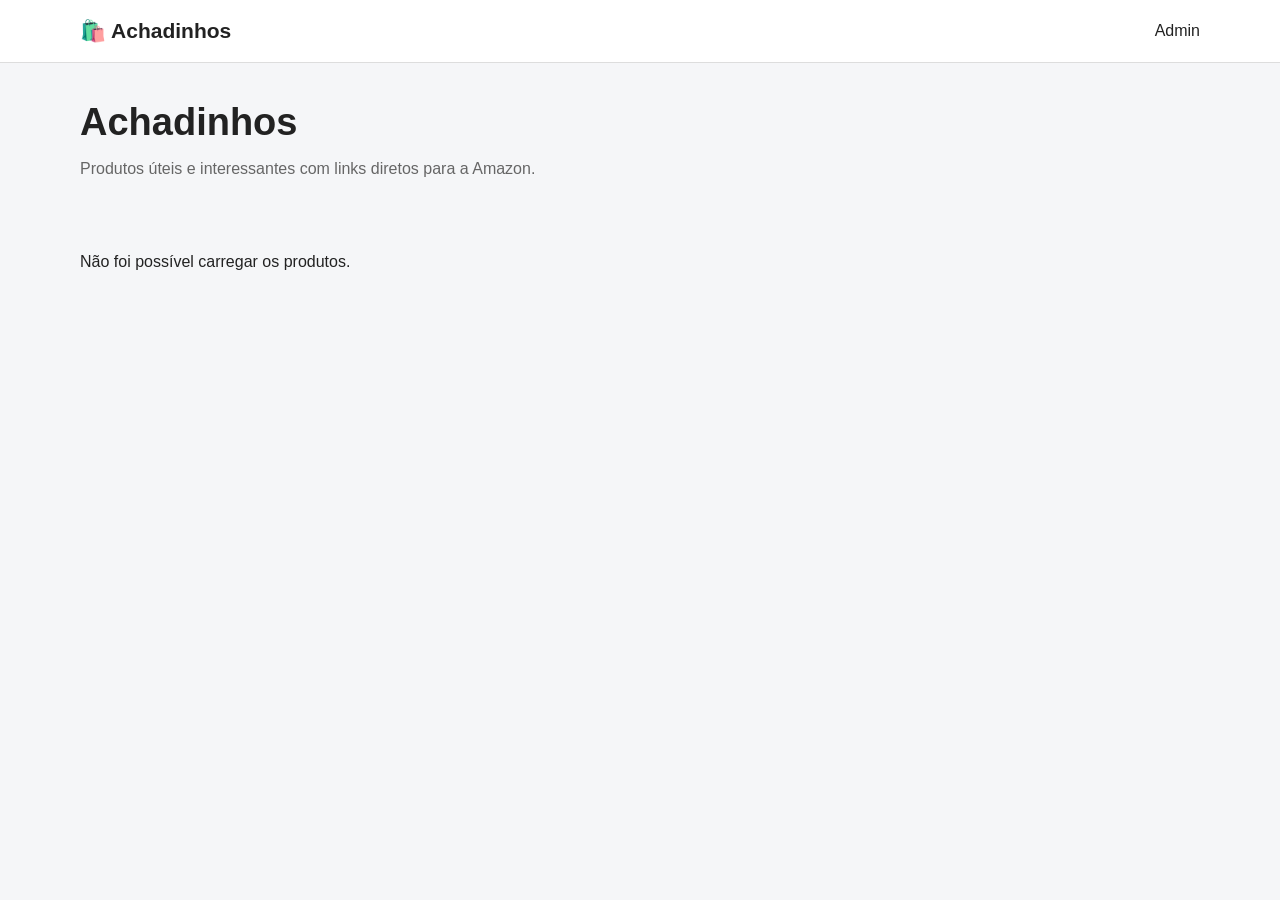
==== index.html @ 7fedc81d "Add files via upload" ====
<!DOCTYPE html><html lang="pt-BR"><head><meta charset="UTF-8"><meta name="viewport" content="width=device-width,initial-scale=1"><title>Achadinhos</title><link rel="stylesheet" href="style.css"></head><body><header><div class="wrap nav"><a class="logo" href="index.html">🛍️ Achadinhos</a><a href="admin.html">Admin</a></div></header><main class="wrap"><section class="hero"><h1>Achadinhos</h1><p>Produtos úteis e interessantes com links diretos para a Amazon.</p></section><div id="categorias" class="categories"></div><p id="status">Carregando...</p><section id="produtos" class="grid"></section></main><script src="script.js"></script></body></html>
---- style.css ----
*{box-sizing:border-box}body{margin:0;font-family:Arial,sans-serif;background:#f5f6f8;color:#222}a{text-decoration:none;color:inherit}.wrap{width:min(1120px,92%);margin:auto}header{background:#fff;border-bottom:1px solid #ddd;position:sticky;top:0;z-index:5}.nav{min-height:62px;display:flex;align-items:center;justify-content:space-between}.logo{font-size:21px;font-weight:800}.hero{padding:38px 0 20px}.hero h1{font-size:38px;margin:0 0 8px}.hero p{color:#666}.categories{display:flex;gap:8px;flex-wrap:wrap;margin:15px 0 24px}.cat{border:0;border-radius:22px;padding:10px 16px;background:#fff;box-shadow:0 1px 5px #ddd;cursor:pointer}.cat.active{background:#111;color:#fff}.grid{display:grid;grid-template-columns:repeat(auto-fill,minmax(210px,1fr));gap:18px;padding-bottom:40px}.card{background:#fff;border-radius:14px;overflow:hidden;box-shadow:0 2px 10px #ddd}.card img{width:100%;height:210px;object-fit:contain}.card-body{padding:14px}.card h3{margin:8px 0;font-size:16px}.price{font-size:20px;font-weight:800;margin:8px 0}.tag{display:inline-block;background:#eee;border-radius:8px;padding:4px 7px;font-size:12px}.product-page{padding:35px 0}.product-box{display:grid;grid-template-columns:1fr 1fr;gap:28px;background:#fff;padding:25px;border-radius:16px;box-shadow:0 2px 10px #ddd}.main-img{width:100%;height:430px;object-fit:contain}.thumbs{display:flex;gap:8px;overflow:auto;margin-top:10px}.thumbs img{width:70px;height:70px;object-fit:contain;border:1px solid #ddd;border-radius:8px}.buy{display:block;text-align:center;background:#ff9900;color:#111;padding:14px;border-radius:10px;font-weight:800;margin-top:20px}.admin{padding:30px 0 60px}.panel{background:#fff;border-radius:15px;padding:20px;margin:20px 0;box-shadow:0 2px 10px #ddd}form{display:grid;gap:10px}input,select,textarea{width:100%;padding:12px;border:1px solid #ccc;border-radius:9px;font:inherit}textarea{min-height:100px;resize:vertical}button{border:0;border-radius:9px;padding:12px 16px;background:#111;color:#fff;font-weight:700;cursor:pointer}.warning{background:#fff3cd;padding:12px;border-radius:9px}.admin-item{display:flex;align-items:center;justify-content:space-between;gap:10px;border-top:1px solid #eee;padding:12px 0}.danger{background:#d93025}@media(max-width:700px){.product-box{grid-template-columns:1fr}.main-img{height:300px}.hero h1{font-size:30px}}
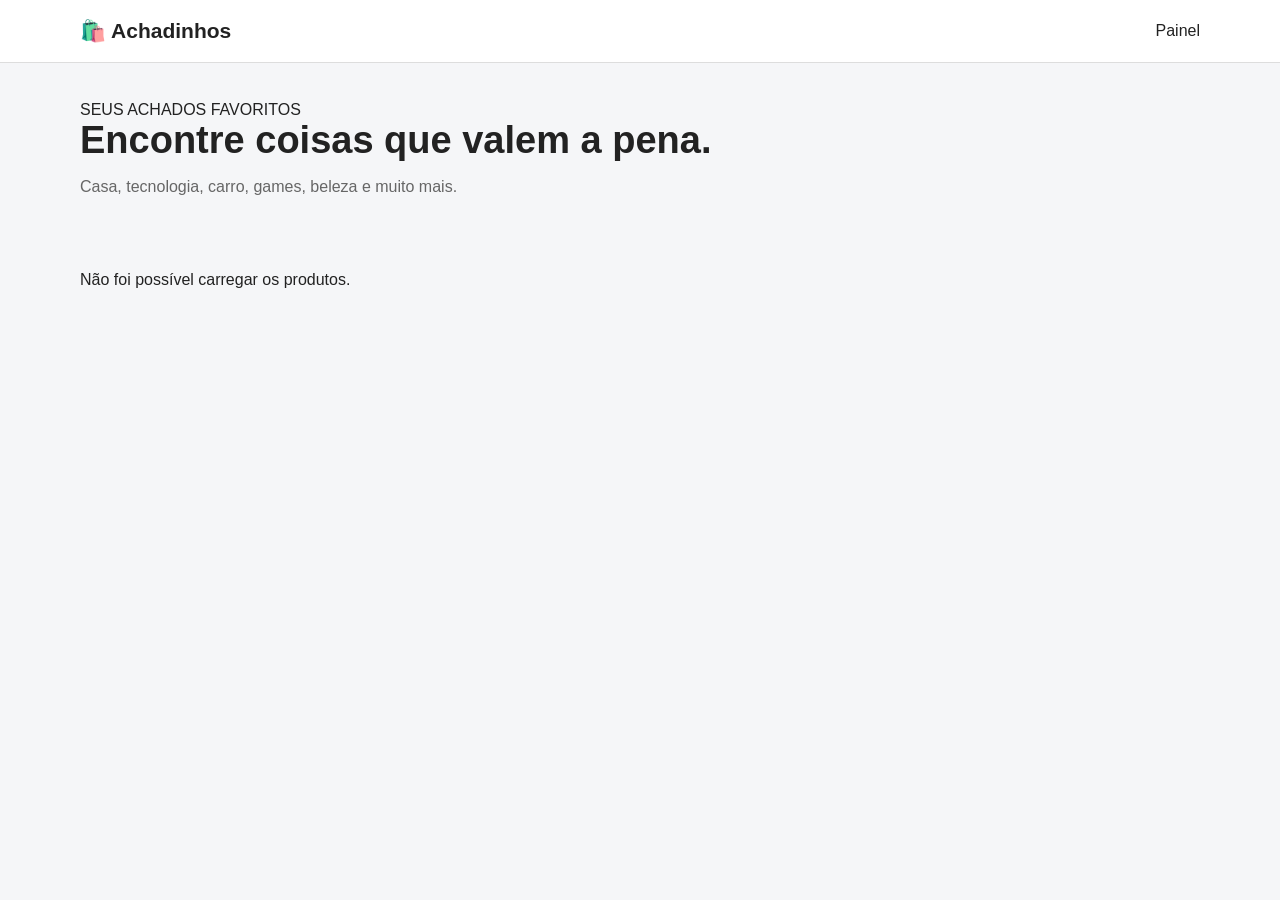
==== commit 8ab1679b: "Add files via upload" ====
--- a/index.html
+++ b/index.html
@@ -1 +1 @@
-<!DOCTYPE html><html lang="pt-BR"><head><meta charset="UTF-8"><meta name="viewport" content="width=device-width,initial-scale=1"><title>Achadinhos</title><link rel="stylesheet" href="style.css"></head><body><header><div class="wrap nav"><a class="logo" href="index.html">🛍️ Achadinhos</a><a href="admin.html">Admin</a></div></header><main class="wrap"><section class="hero"><h1>Achadinhos</h1><p>Produtos úteis e interessantes com links diretos para a Amazon.</p></section><div id="categorias" class="categories"></div><p id="status">Carregando...</p><section id="produtos" class="grid"></section></main><script src="script.js"></script></body></html>+<!doctype html><html lang="pt-BR"><head><meta charset="utf-8"><meta name="viewport" content="width=device-width,initial-scale=1"><title>Achadinhos</title><link rel="stylesheet" href="style.css"></head><body><header><div class="wrap nav"><a class="logo" href="index.html">🛍️ Achadinhos</a><a class="navlink" href="admin.html">Painel</a></div></header><main class="wrap"><section class="hero"><div><span class="eyebrow">SEUS ACHADOS FAVORITOS</span><h1>Encontre coisas que valem a pena.</h1><p>Casa, tecnologia, carro, games, beleza e muito mais.</p></div></section><div id="categorias" class="categories"></div><div id="status" class="status">Carregando...</div><section id="produtos" class="grid"></section></main><script src="script.js"></script></body></html>
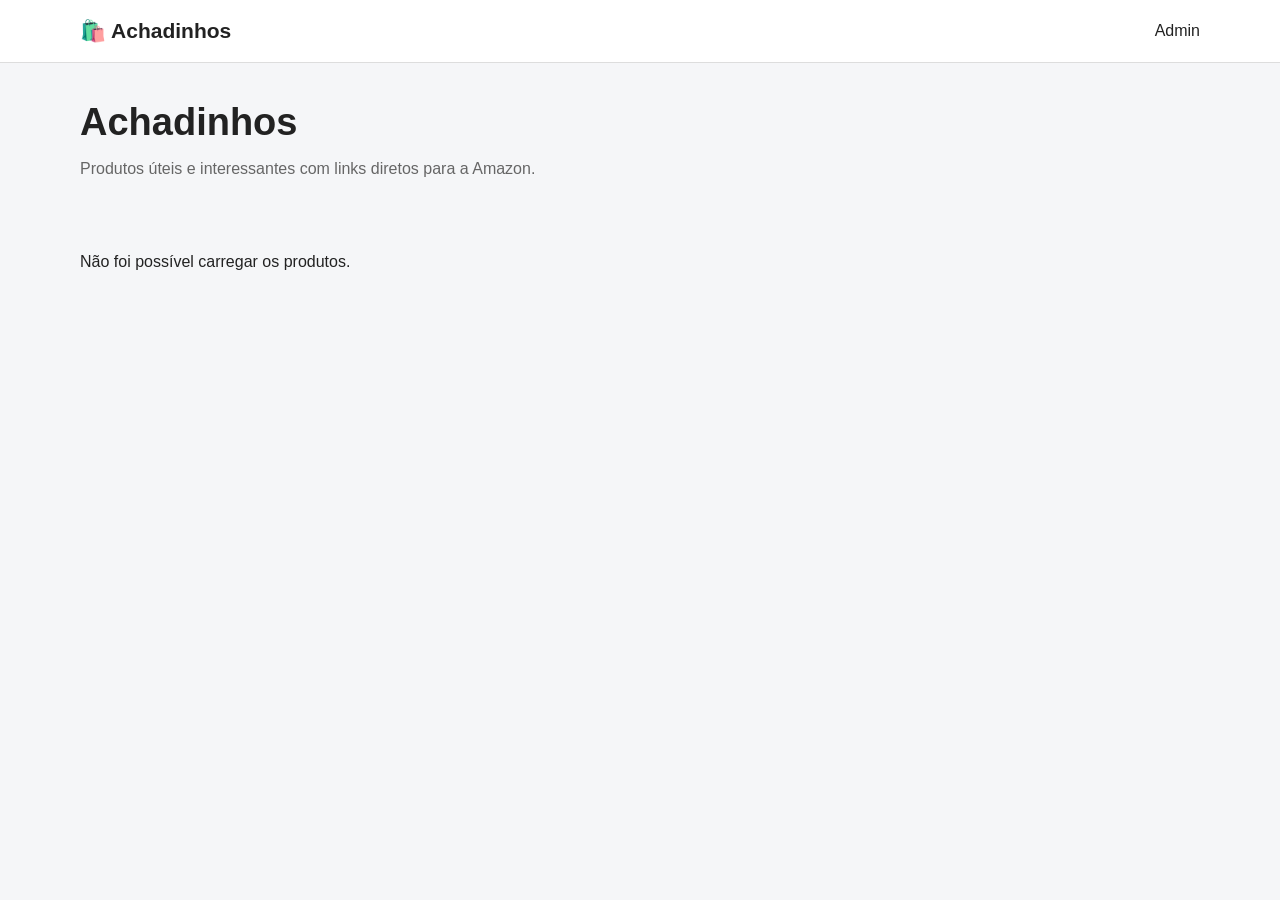
==== commit 5a764e50: "Add files via upload" ====
--- a/index.html
+++ b/index.html
@@ -1 +1 @@
-<!doctype html><html lang="pt-BR"><head><meta charset="utf-8"><meta name="viewport" content="width=device-width,initial-scale=1"><title>Achadinhos</title><link rel="stylesheet" href="style.css"></head><body><header><div class="wrap nav"><a class="logo" href="index.html">🛍️ Achadinhos</a><a class="navlink" href="admin.html">Painel</a></div></header><main class="wrap"><section class="hero"><div><span class="eyebrow">SEUS ACHADOS FAVORITOS</span><h1>Encontre coisas que valem a pena.</h1><p>Casa, tecnologia, carro, games, beleza e muito mais.</p></div></section><div id="categorias" class="categories"></div><div id="status" class="status">Carregando...</div><section id="produtos" class="grid"></section></main><script src="script.js"></script></body></html>+<!DOCTYPE html><html lang="pt-BR"><head><meta charset="UTF-8"><meta name="viewport" content="width=device-width,initial-scale=1"><title>Achadinhos</title><link rel="stylesheet" href="style.css"></head><body><header><div class="wrap nav"><a class="logo" href="index.html">🛍️ Achadinhos</a><a href="admin.html">Admin</a></div></header><main class="wrap"><section class="hero"><h1>Achadinhos</h1><p>Produtos úteis e interessantes com links diretos para a Amazon.</p></section><div id="categorias" class="categories"></div><p id="status">Carregando...</p><section id="produtos" class="grid"></section></main><script src="script.js"></script></body></html>
--- a/style.css
+++ b/style.css
@@ -1 +1 @@
-*{box-sizing:border-box}body{margin:0;font-family:Arial,sans-serif;background:#f5f6f8;color:#222}a{text-decoration:none;color:inherit}.wrap{width:min(1120px,92%);margin:auto}header{background:#fff;border-bottom:1px solid #ddd;position:sticky;top:0;z-index:5}.nav{min-height:62px;display:flex;align-items:center;justify-content:space-between}.logo{font-size:21px;font-weight:800}.hero{padding:38px 0 20px}.hero h1{font-size:38px;margin:0 0 8px}.hero p{color:#666}.categories{display:flex;gap:8px;flex-wrap:wrap;margin:15px 0 24px}.cat{border:0;border-radius:22px;padding:10px 16px;background:#fff;box-shadow:0 1px 5px #ddd;cursor:pointer}.cat.active{background:#111;color:#fff}.grid{display:grid;grid-template-columns:repeat(auto-fill,minmax(210px,1fr));gap:18px;padding-bottom:40px}.card{background:#fff;border-radius:14px;overflow:hidden;box-shadow:0 2px 10px #ddd}.card img{width:100%;height:210px;object-fit:contain}.card-body{padding:14px}.card h3{margin:8px 0;font-size:16px}.price{font-size:20px;font-weight:800;margin:8px 0}.tag{display:inline-block;background:#eee;border-radius:8px;padding:4px 7px;font-size:12px}.product-page{padding:35px 0}.product-box{display:grid;grid-template-columns:1fr 1fr;gap:28px;background:#fff;padding:25px;border-radius:16px;box-shadow:0 2px 10px #ddd}.main-img{width:100%;height:430px;object-fit:contain}.thumbs{display:flex;gap:8px;overflow:auto;margin-top:10px}.thumbs img{width:70px;height:70px;object-fit:contain;border:1px solid #ddd;border-radius:8px}.buy{display:block;text-align:center;background:#ff9900;color:#111;padding:14px;border-radius:10px;font-weight:800;margin-top:20px}.admin{padding:30px 0 60px}.panel{background:#fff;border-radius:15px;padding:20px;margin:20px 0;box-shadow:0 2px 10px #ddd}form{display:grid;gap:10px}input,select,textarea{width:100%;padding:12px;border:1px solid #ccc;border-radius:9px;font:inherit}textarea{min-height:100px;resize:vertical}button{border:0;border-radius:9px;padding:12px 16px;background:#111;color:#fff;font-weight:700;cursor:pointer}.warning{background:#fff3cd;padding:12px;border-radius:9px}.admin-item{display:flex;align-items:center;justify-content:space-between;gap:10px;border-top:1px solid #eee;padding:12px 0}.danger{background:#d93025}@media(max-width:700px){.product-box{grid-template-columns:1fr}.main-img{height:300px}.hero h1{font-size:30px}}+*{box-sizing:border-box}body{margin:0;font-family:Arial,sans-serif;background:#f5f6f8;color:#222}a{text-decoration:none;color:inherit}.wrap{width:min(1120px,92%);margin:auto}header{background:#fff;border-bottom:1px solid #ddd;position:sticky;top:0;z-index:5}.nav{min-height:62px;display:flex;align-items:center;justify-content:space-between}.logo{font-size:21px;font-weight:800}.hero{padding:38px 0 20px}.hero h1{font-size:38px;margin:0 0 8px}.hero p{color:#666}.categories{display:flex;gap:8px;flex-wrap:wrap;margin:15px 0 24px}.cat{border:0;border-radius:22px;padding:10px 16px;background:#fff;box-shadow:0 1px 5px #ddd;cursor:pointer}.cat.active{background:#111;color:#fff}.grid{display:grid;grid-template-columns:repeat(auto-fill,minmax(210px,1fr));gap:18px;padding-bottom:40px}.card{background:#fff;border-radius:14px;overflow:hidden;box-shadow:0 2px 10px #ddd}.card img{width:100%;height:210px;object-fit:contain}.card-body{padding:14px}.card h3{margin:8px 0;font-size:16px}.price{font-size:20px;font-weight:800;margin:8px 0}.tag{display:inline-block;background:#eee;border-radius:8px;padding:4px 7px;font-size:12px}.product-page{padding:35px 0}.product-box{display:grid;grid-template-columns:1fr 1fr;gap:28px;background:#fff;padding:25px;border-radius:16px;box-shadow:0 2px 10px #ddd}.main-img{width:100%;height:430px;object-fit:contain}.thumbs{display:flex;gap:8px;overflow:auto;margin-top:10px}.thumbs img{width:70px;height:70px;object-fit:contain;border:1px solid #ddd;border-radius:8px}.buy{display:block;text-align:center;background:#ff9900;color:#111;padding:14px;border-radius:10px;font-weight:800;margin-top:20px}.admin{padding:30px 0 60px}.panel{background:#fff;border-radius:15px;padding:20px;margin:20px 0;box-shadow:0 2px 10px #ddd}form{display:grid;gap:10px}input,select,textarea{width:100%;padding:12px;border:1px solid #ccc;border-radius:9px;font:inherit}textarea{min-height:100px;resize:vertical}button{border:0;border-radius:9px;padding:12px 16px;background:#111;color:#fff;font-weight:700;cursor:pointer}.warning{background:#fff3cd;padding:12px;border-radius:9px}.admin-item{display:flex;align-items:center;justify-content:space-between;gap:10px;border-top:1px solid #eee;padding:12px 0}.danger{background:#d93025}@media(max-width:700px){.product-box{grid-template-columns:1fr}.main-img{height:300px}.hero h1{font-size:30px}}.thumbs img{cursor:pointer;transition:.15s}.thumbs img:hover{transform:translateY(-2px)}.thumbs img.selected-thumb{border:2px solid #111}.main-img{background:#fff;border-radius:12px}
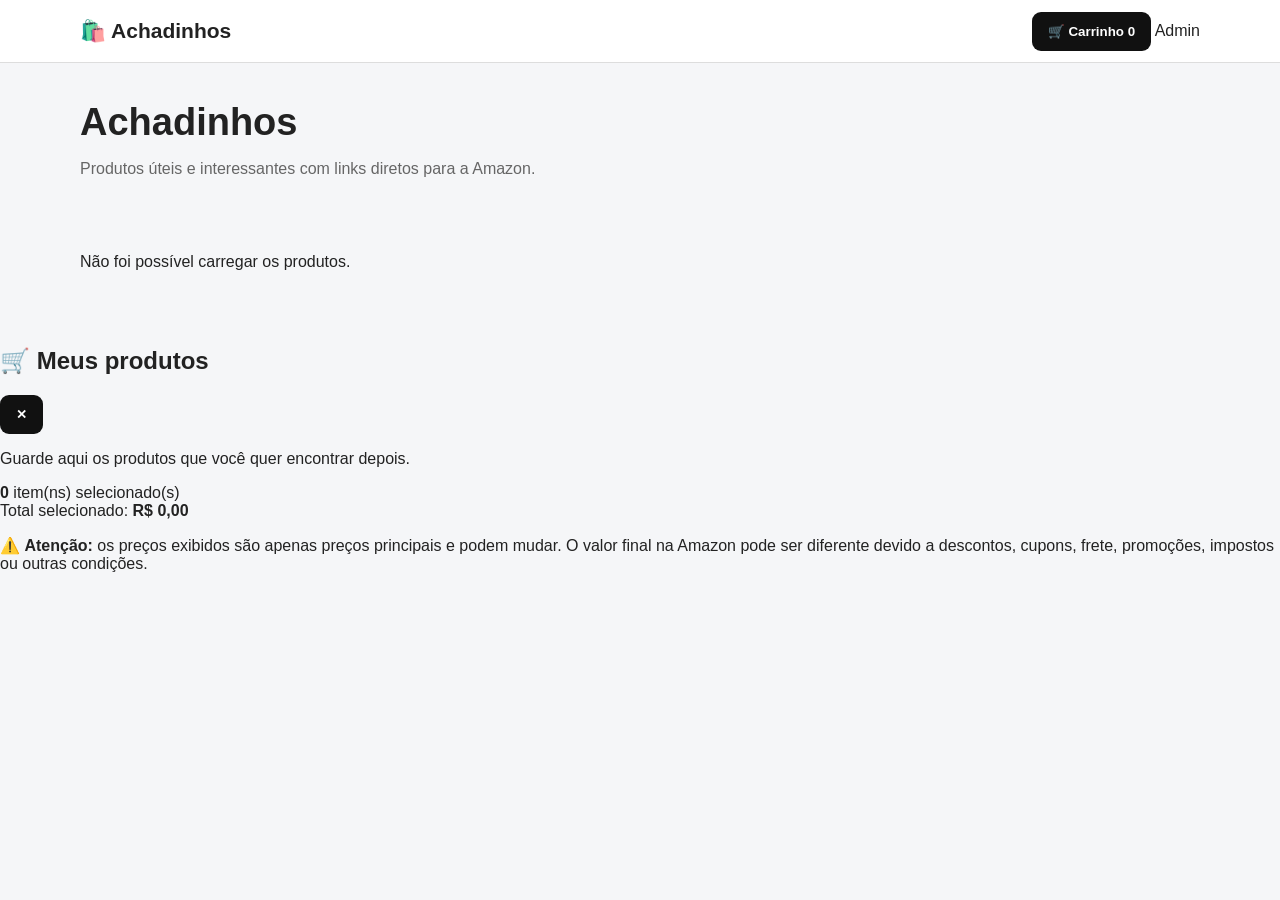
==== commit 1fb3f35e: "Enhance index.html with cart features Added cart functionality with overlay and actions." ====
--- a/index.html
+++ b/index.html
@@ -1 +1,91 @@
-<!DOCTYPE html><html lang="pt-BR"><head><meta charset="UTF-8"><meta name="viewport" content="width=device-width,initial-scale=1"><title>Achadinhos</title><link rel="stylesheet" href="style.css"></head><body><header><div class="wrap nav"><a class="logo" href="index.html">🛍️ Achadinhos</a><a href="admin.html">Admin</a></div></header><main class="wrap"><section class="hero"><h1>Achadinhos</h1><p>Produtos úteis e interessantes com links diretos para a Amazon.</p></section><div id="categorias" class="categories"></div><p id="status">Carregando...</p><section id="produtos" class="grid"></section></main><script src="script.js"></script></body></html>+<!DOCTYPE html>
+<html lang="pt-BR">
+<head>
+  <meta charset="UTF-8">
+  <meta name="viewport" content="width=device-width,initial-scale=1">
+  <title>Achadinhos</title>
+  <link rel="stylesheet" href="style.css">
+  <link rel="stylesheet" href="carrinho.css">
+</head>
+
+<body>
+
+<header>
+  <div class="wrap nav">
+    <a class="logo" href="index.html">🛍️ Achadinhos</a>
+
+    <div class="nav-actions">
+      <button id="abrirCarrinho" class="cart-button">
+        🛒 Carrinho
+        <span id="contadorCarrinho">0</span>
+      </button>
+
+      <a href="admin.html">Admin</a>
+    </div>
+  </div>
+</header>
+
+<main class="wrap">
+
+  <section class="hero">
+    <h1>Achadinhos</h1>
+    <p>
+      Produtos úteis e interessantes com links diretos para a Amazon.
+    </p>
+  </section>
+
+  <div id="categorias" class="categories"></div>
+
+  <p id="status">Carregando...</p>
+
+  <section id="produtos" class="grid"></section>
+
+</main>
+
+<!-- CARRINHO -->
+
+<div id="carrinhoOverlay" class="cart-overlay"></div>
+
+<aside id="carrinho" class="cart-panel">
+
+  <div class="cart-header">
+
+    <h2>🛒 Meus produtos</h2>
+
+    <button id="fecharCarrinho" class="cart-close">
+      ✕
+    </button>
+
+  </div>
+
+  <p class="cart-info">
+    Guarde aqui os produtos que você quer encontrar depois.
+  </p>
+
+  <div id="listaCarrinho"></div>
+
+  <div class="cart-footer">
+
+    <div class="selected-count">
+      <strong id="quantidadeSelecionada">0</strong>
+      item(ns) selecionado(s)
+    </div>
+
+    <div class="cart-total">
+      Total selecionado:
+      <strong id="totalCarrinho">R$ 0,00</strong>
+    </div>
+
+    <p class="cart-warning">
+      ⚠️ <strong>Atenção:</strong> os preços exibidos são apenas preços principais e podem mudar. O valor final na Amazon pode ser diferente devido a descontos, cupons, frete, promoções, impostos ou outras condições.
+    </p>
+
+  </div>
+
+</aside>
+
+<script src="script.js"></script>
+<script src="carrinho.js"></script>
+
+</body>
+</html>
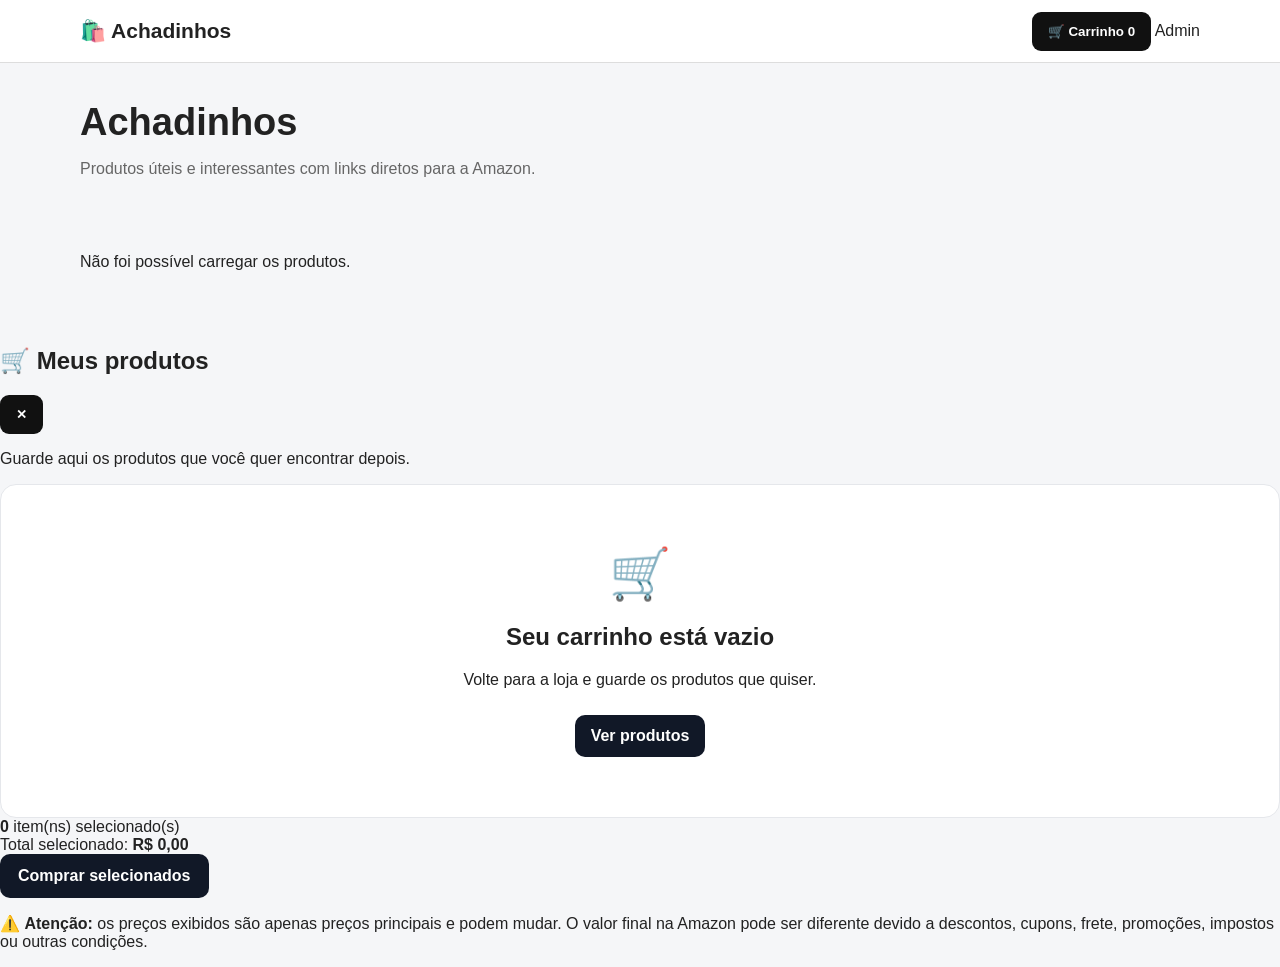
==== commit 4ee672ab: "Refactor cart footer layout and add buy button" ====
--- a/index.html
+++ b/index.html
@@ -64,23 +64,27 @@
 
   <div id="listaCarrinho"></div>
 
-  <div class="cart-footer">
+<div class="cart-footer">
 
-    <div class="selected-count">
-      <strong id="quantidadeSelecionada">0</strong>
-      item(ns) selecionado(s)
-    </div>
+  <div class="selected-count">
+    <strong id="quantidadeSelecionada">0</strong>
+    item(ns) selecionado(s)
+  </div>
 
-    <div class="cart-total">
-      Total selecionado:
-      <strong id="totalCarrinho">R$ 0,00</strong>
-    </div>
+  <div class="cart-total">
+    <span>Total selecionado:</span>
+    <strong id="totalCarrinho">R$ 0,00</strong>
+  </div>
 
-    <p class="cart-warning">
-      ⚠️ <strong>Atenção:</strong> os preços exibidos são apenas preços principais e podem mudar. O valor final na Amazon pode ser diferente devido a descontos, cupons, frete, promoções, impostos ou outras condições.
-    </p>
+  <button id="comprarSelecionados" class="buy-selected">
+    Comprar selecionados
+  </button>
 
-  </div>
+  <p class="cart-warning">
+    ⚠️ <strong>Atenção:</strong> os preços exibidos são apenas preços principais e podem mudar. O valor final na Amazon pode ser diferente devido a descontos, cupons, frete, promoções, impostos ou outras condições.
+  </p>
+
+</div>
 
 </aside>
 
--- a/carrinho.css
+++ b/carrinho.css
@@ -0,0 +1 @@
+.cart-page{padding-bottom:40px}.saved-list{display:grid;gap:14px}.saved-product{display:flex;align-items:center;gap:15px;padding:15px;background:#fff;border:1px solid #e5e7eb;border-radius:16px}.select-product{width:22px;height:22px;flex-shrink:0}.saved-product img{width:110px;height:95px;object-fit:contain;border-radius:12px;background:#f3f4f6}.saved-info{flex:1}.saved-info h2{font-size:18px;margin:0 0 7px}.saved-price{font-weight:700;font-size:18px;margin:5px 0}.saved-actions{display:flex;gap:10px;flex-wrap:wrap}.view-product,.remove-product{padding:9px 13px;border-radius:9px;text-decoration:none;border:0;cursor:pointer;font-weight:700}.view-product{background:#111827;color:#fff}.remove-product{background:#f1f5f9;color:#374151}.cart-summary{position:sticky;bottom:12px;margin-top:20px;padding:20px;background:#fff;border:1px solid #dbe1e8;border-radius:16px;box-shadow:0 8px 30px rgba(0,0,0,.12)}.cart-summary>strong{display:block;font-size:30px;margin:5px 0 12px}.buy-selected{border:0;border-radius:10px;padding:13px 18px;background:#111827;color:#fff;font-size:16px;font-weight:700;cursor:pointer}.price-warning{line-height:1.6;color:#5b6470;margin-bottom:0;font-size:13px}.empty-cart{text-align:center;padding:60px 20px;background:#fff;border:1px solid #e5e7eb;border-radius:16px}.empty-cart>div{font-size:50px}.back-button{display:inline-block;margin-top:10px;padding:12px 16px;background:#111827;color:#fff;border-radius:10px;text-decoration:none;font-weight:700}@media(max-width:600px){.saved-product{align-items:flex-start}.saved-product img{width:80px;height:75px}.saved-info h2{font-size:16px}.saved-price{font-size:16px}.cart-summary>strong{font-size:25px}}
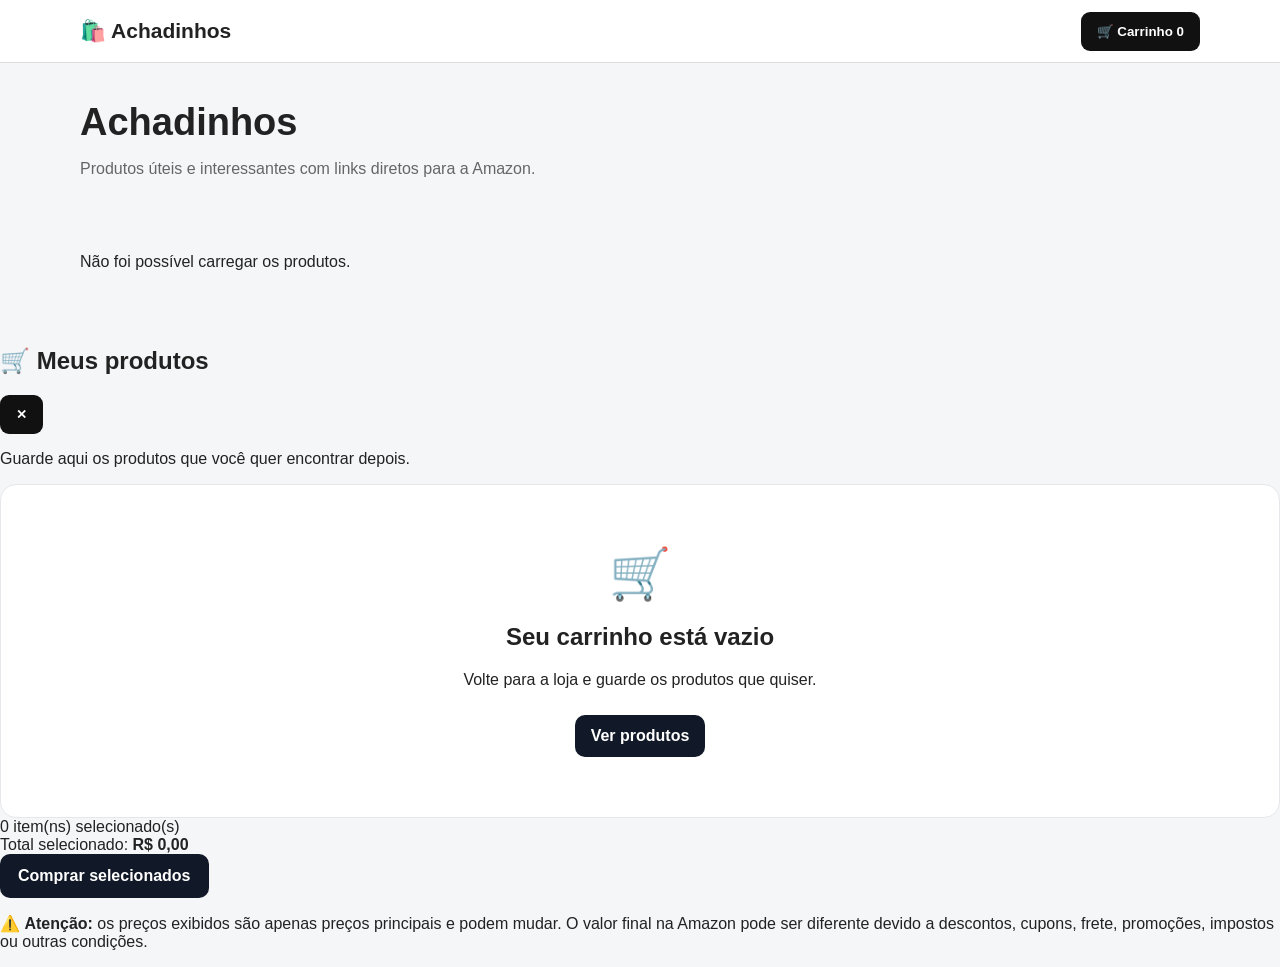
==== commit 79d26bef: "Update index.html" ====
--- a/index.html
+++ b/index.html
@@ -2,8 +2,9 @@
 <html lang="pt-BR">
 <head>
   <meta charset="UTF-8">
-  <meta name="viewport" content="width=device-width,initial-scale=1">
+  <meta name="viewport" content="width=device-width, initial-scale=1">
   <title>Achadinhos</title>
+
   <link rel="stylesheet" href="style.css">
   <link rel="stylesheet" href="carrinho.css">
 </head>
@@ -14,14 +15,10 @@
   <div class="wrap nav">
     <a class="logo" href="index.html">🛍️ Achadinhos</a>
 
-    <div class="nav-actions">
-      <button id="abrirCarrinho" class="cart-button">
-        🛒 Carrinho
-        <span id="contadorCarrinho">0</span>
-      </button>
-
-      <a href="admin.html">Admin</a>
-    </div>
+    <button id="abrirCarrinho" class="cart-button" type="button">
+      🛒 Carrinho
+      <span id="contadorCarrinho">0</span>
+    </button>
   </div>
 </header>
 
@@ -29,9 +26,7 @@
 
   <section class="hero">
     <h1>Achadinhos</h1>
-    <p>
-      Produtos úteis e interessantes com links diretos para a Amazon.
-    </p>
+    <p>Produtos úteis e interessantes com links diretos para a Amazon.</p>
   </section>
 
   <div id="categorias" class="categories"></div>
@@ -42,20 +37,16 @@
 
 </main>
 
-<!-- CARRINHO -->
-
 <div id="carrinhoOverlay" class="cart-overlay"></div>
 
 <aside id="carrinho" class="cart-panel">
 
   <div class="cart-header">
-
     <h2>🛒 Meus produtos</h2>
 
-    <button id="fecharCarrinho" class="cart-close">
+    <button id="fecharCarrinho" class="cart-close" type="button">
       ✕
     </button>
-
   </div>
 
   <p class="cart-info">
@@ -64,27 +55,27 @@
 
   <div id="listaCarrinho"></div>
 
-<div class="cart-footer">
+  <div class="cart-footer">
 
-  <div class="selected-count">
-    <strong id="quantidadeSelecionada">0</strong>
-    item(ns) selecionado(s)
+    <div class="selected-count">
+      <span id="quantidadeSelecionada">0</span>
+      item(ns) selecionado(s)
+    </div>
+
+    <div class="cart-total">
+      <span>Total selecionado:</span>
+      <strong id="totalCarrinho">R$ 0,00</strong>
+    </div>
+
+    <button id="comprarSelecionados" class="buy-selected" type="button">
+      Comprar selecionados
+    </button>
+
+    <p class="cart-warning">
+      ⚠️ <strong>Atenção:</strong> os preços exibidos são apenas preços principais e podem mudar. O valor final na Amazon pode ser diferente devido a descontos, cupons, frete, promoções, impostos ou outras condições.
+    </p>
+
   </div>
-
-  <div class="cart-total">
-    <span>Total selecionado:</span>
-    <strong id="totalCarrinho">R$ 0,00</strong>
-  </div>
-
-  <button id="comprarSelecionados" class="buy-selected">
-    Comprar selecionados
-  </button>
-
-  <p class="cart-warning">
-    ⚠️ <strong>Atenção:</strong> os preços exibidos são apenas preços principais e podem mudar. O valor final na Amazon pode ser diferente devido a descontos, cupons, frete, promoções, impostos ou outras condições.
-  </p>
-
-</div>
 
 </aside>
 
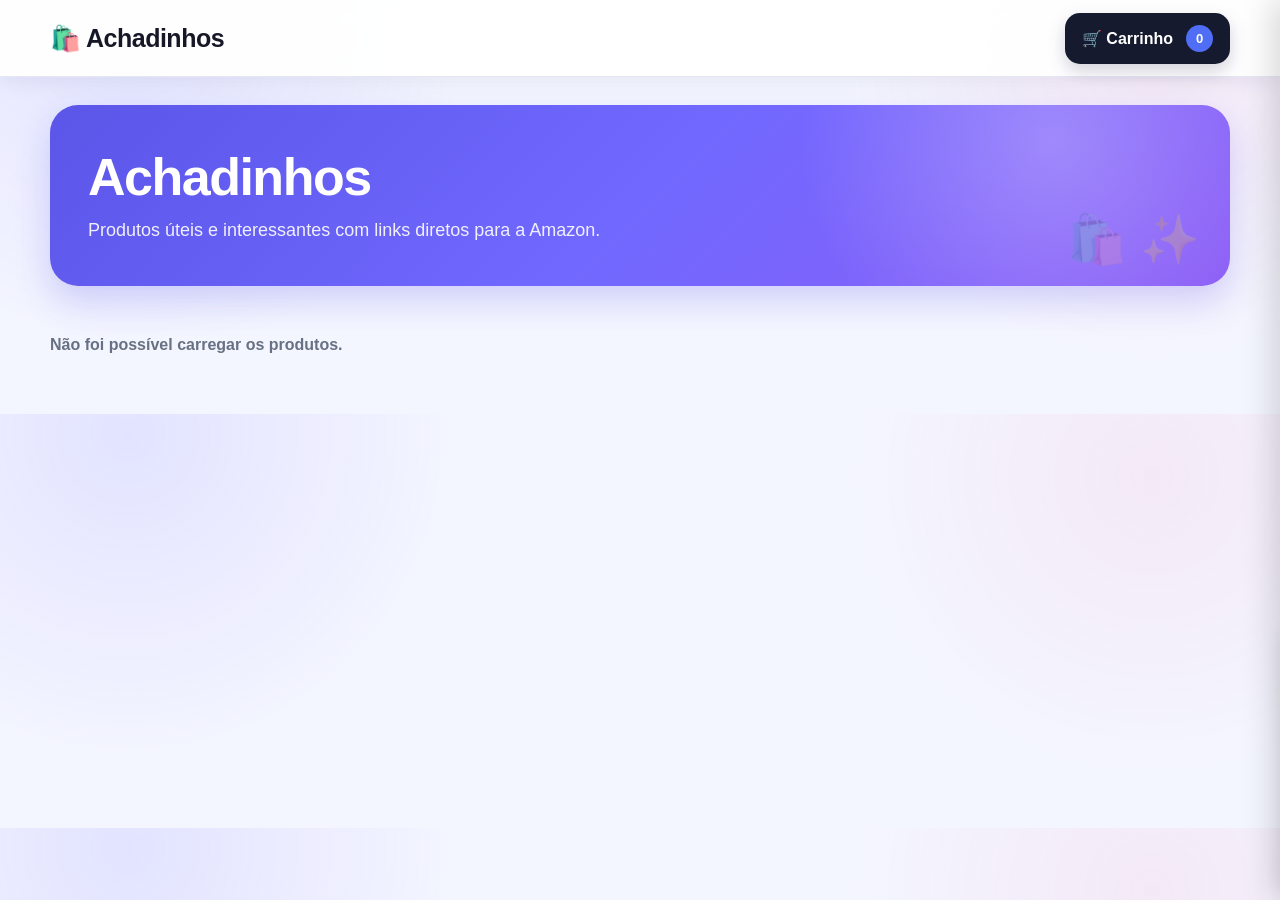
==== commit 4f672af3: "Add destaque section and related stylesheets" ====
--- a/index.html
+++ b/index.html
@@ -7,6 +7,7 @@
 
   <link rel="stylesheet" href="style.css">
   <link rel="stylesheet" href="carrinho.css">
+  <link rel="stylesheet" href="destaques.css">
 </head>
 
 <body>
@@ -25,11 +26,27 @@
 <main class="wrap">
 
   <section class="hero">
-    <h1>Achadinhos</h1>
-    <p>Produtos úteis e interessantes com links diretos para a Amazon.</p>
-  </section>
+  <h1>Achadinhos</h1>
+  <p>Produtos úteis e interessantes com links diretos para a Amazon.</p>
+</section>
 
-  <div id="categorias" class="categories"></div>
+<section class="destaques-section">
+
+  <div class="destaques-titulo">
+
+    <span>⭐ SELEÇÃO ESPECIAL</span>
+
+    <h2>
+      Produtos em destaque
+    </h2>
+
+  </div>
+
+  <div id="destaques"></div>
+
+</section>
+
+<div id="categorias" class="categories"></div>
 
   <p id="status">Carregando...</p>
 
@@ -81,6 +98,7 @@
 
 <script src="script.js"></script>
 <script src="carrinho.js"></script>
+<script src="destaques.js"></script>
 
 </body>
 </html>
--- a/style.css
+++ b/style.css
@@ -1 +1,618 @@
-*{box-sizing:border-box}body{margin:0;font-family:Arial,sans-serif;background:#f5f6f8;color:#222}a{text-decoration:none;color:inherit}.wrap{width:min(1120px,92%);margin:auto}header{background:#fff;border-bottom:1px solid #ddd;position:sticky;top:0;z-index:5}.nav{min-height:62px;display:flex;align-items:center;justify-content:space-between}.logo{font-size:21px;font-weight:800}.hero{padding:38px 0 20px}.hero h1{font-size:38px;margin:0 0 8px}.hero p{color:#666}.categories{display:flex;gap:8px;flex-wrap:wrap;margin:15px 0 24px}.cat{border:0;border-radius:22px;padding:10px 16px;background:#fff;box-shadow:0 1px 5px #ddd;cursor:pointer}.cat.active{background:#111;color:#fff}.grid{display:grid;grid-template-columns:repeat(auto-fill,minmax(210px,1fr));gap:18px;padding-bottom:40px}.card{background:#fff;border-radius:14px;overflow:hidden;box-shadow:0 2px 10px #ddd}.card img{width:100%;height:210px;object-fit:contain}.card-body{padding:14px}.card h3{margin:8px 0;font-size:16px}.price{font-size:20px;font-weight:800;margin:8px 0}.tag{display:inline-block;background:#eee;border-radius:8px;padding:4px 7px;font-size:12px}.product-page{padding:35px 0}.product-box{display:grid;grid-template-columns:1fr 1fr;gap:28px;background:#fff;padding:25px;border-radius:16px;box-shadow:0 2px 10px #ddd}.main-img{width:100%;height:430px;object-fit:contain}.thumbs{display:flex;gap:8px;overflow:auto;margin-top:10px}.thumbs img{width:70px;height:70px;object-fit:contain;border:1px solid #ddd;border-radius:8px}.buy{display:block;text-align:center;background:#ff9900;color:#111;padding:14px;border-radius:10px;font-weight:800;margin-top:20px}.admin{padding:30px 0 60px}.panel{background:#fff;border-radius:15px;padding:20px;margin:20px 0;box-shadow:0 2px 10px #ddd}form{display:grid;gap:10px}input,select,textarea{width:100%;padding:12px;border:1px solid #ccc;border-radius:9px;font:inherit}textarea{min-height:100px;resize:vertical}button{border:0;border-radius:9px;padding:12px 16px;background:#111;color:#fff;font-weight:700;cursor:pointer}.warning{background:#fff3cd;padding:12px;border-radius:9px}.admin-item{display:flex;align-items:center;justify-content:space-between;gap:10px;border-top:1px solid #eee;padding:12px 0}.danger{background:#d93025}@media(max-width:700px){.product-box{grid-template-columns:1fr}.main-img{height:300px}.hero h1{font-size:30px}}.thumbs img{cursor:pointer;transition:.15s}.thumbs img:hover{transform:translateY(-2px)}.thumbs img.selected-thumb{border:2px solid #111}.main-img{background:#fff;border-radius:12px}
+/* =====================================================
+   ACHADINHOS — DESIGN NOVO
+===================================================== */
+
+:root {
+  --roxo: #635bff;
+  --roxo-escuro: #4942d9;
+  --azul: #3b82f6;
+  --verde: #16a34a;
+  --laranja: #ff9f1c;
+  --rosa: #ec4899;
+  --fundo: #f4f6ff;
+  --branco: #ffffff;
+  --texto: #171827;
+  --cinza: #687083;
+  --borda: #e4e7f2;
+  --sombra: 0 10px 30px rgba(53, 58, 110, .10);
+}
+
+/* =====================================================
+   GERAL
+===================================================== */
+
+* {
+  box-sizing: border-box;
+}
+
+html {
+  scroll-behavior: smooth;
+}
+
+body {
+  margin: 0;
+  font-family: Arial, Helvetica, sans-serif;
+  color: var(--texto);
+  background:
+    radial-gradient(circle at 10% 5%, rgba(99,91,255,.12), transparent 28%),
+    radial-gradient(circle at 90% 15%, rgba(236,72,153,.08), transparent 25%),
+    var(--fundo);
+}
+
+a {
+  color: inherit;
+}
+
+/* =====================================================
+   CONTAINER
+===================================================== */
+
+.wrap {
+  width: min(1180px, calc(100% - 32px));
+  margin: auto;
+}
+
+/* =====================================================
+   CABEÇALHO
+===================================================== */
+
+header {
+  position: sticky;
+  top: 0;
+  z-index: 50;
+
+  background: rgba(255,255,255,.94);
+  backdrop-filter: blur(12px);
+
+  border-bottom: 1px solid var(--borda);
+  box-shadow: 0 4px 20px rgba(30,35,80,.07);
+}
+
+.nav {
+  min-height: 76px;
+
+  display: flex;
+  align-items: center;
+  justify-content: space-between;
+  gap: 20px;
+}
+
+.logo {
+  text-decoration: none;
+  font-size: 25px;
+  font-weight: 900;
+  letter-spacing: -.5px;
+}
+
+/* =====================================================
+   CARRINHO DO TOPO
+===================================================== */
+
+.cart-button {
+  border: 0;
+  cursor: pointer;
+
+  display: flex;
+  align-items: center;
+  gap: 8px;
+
+  padding: 12px 17px;
+
+  border-radius: 15px;
+
+  background: linear-gradient(
+    135deg,
+    #151a35,
+    #292f59
+  );
+
+  color: white;
+
+  font-size: 16px;
+  font-weight: 800;
+
+  box-shadow: 0 7px 18px rgba(25,30,70,.20);
+
+  transition: .2s;
+}
+
+.cart-button:hover {
+  transform: translateY(-2px);
+  box-shadow: 0 10px 24px rgba(25,30,70,.25);
+}
+
+#contadorCarrinho {
+  min-width: 27px;
+  height: 27px;
+
+  display: inline-flex;
+  align-items: center;
+  justify-content: center;
+
+  padding: 0 7px;
+
+  border-radius: 50px;
+
+  background: #536dff;
+
+  font-size: 13px;
+  font-weight: 900;
+}
+
+/* =====================================================
+   HERO
+===================================================== */
+
+.hero {
+  position: relative;
+  overflow: hidden;
+
+  margin-top: 28px;
+  margin-bottom: 28px;
+
+  padding: 42px 38px;
+
+  border-radius: 28px;
+
+  color: white;
+
+  background:
+    radial-gradient(circle at 85% 20%, rgba(255,255,255,.25), transparent 25%),
+    linear-gradient(
+      135deg,
+      #5b55e8,
+      #7169ff 50%,
+      #8b5cf6
+    );
+
+  box-shadow:
+    0 15px 35px rgba(79,70,229,.22);
+}
+
+.hero::after {
+  content: "🛍️ ✨";
+  position: absolute;
+
+  right: 30px;
+  bottom: 18px;
+
+  font-size: 48px;
+  opacity: .20;
+}
+
+.hero h1 {
+  position: relative;
+  z-index: 1;
+
+  margin: 0 0 10px;
+
+  font-size: clamp(34px, 5vw, 52px);
+  font-weight: 900;
+
+  letter-spacing: -1.5px;
+}
+
+.hero p {
+  position: relative;
+  z-index: 1;
+
+  max-width: 650px;
+
+  margin: 0;
+
+  color: rgba(255,255,255,.9);
+
+  font-size: 18px;
+  line-height: 1.5;
+}
+
+/* =====================================================
+   CATEGORIAS
+===================================================== */
+
+.categories {
+  display: flex;
+  flex-wrap: wrap;
+
+  gap: 10px;
+
+  margin: 25px 0 22px;
+}
+
+.categories .cat {
+  border: 1px solid var(--borda);
+
+  background: white !important;
+  color: #292d3d !important;
+
+  border-radius: 14px;
+
+  padding: 12px 18px;
+
+  font-size: 15px;
+  font-weight: 800;
+
+  cursor: pointer;
+
+  box-shadow: 0 4px 12px rgba(30,35,80,.06);
+
+  transition:
+    transform .18s,
+    box-shadow .18s,
+    background .18s;
+}
+
+.categories .cat:hover {
+  transform: translateY(-2px);
+
+  box-shadow:
+    0 8px 18px rgba(30,35,80,.12);
+
+  border-color: var(--roxo);
+}
+
+.categories .cat.active {
+  background: linear-gradient(
+    135deg,
+    var(--roxo),
+    #7c6cff
+  ) !important;
+
+  color: white !important;
+
+  border-color: transparent;
+
+  box-shadow:
+    0 7px 18px rgba(99,91,255,.28);
+}
+
+/* =====================================================
+   STATUS
+===================================================== */
+
+#status {
+  margin: 22px 0 15px;
+
+  color: var(--cinza);
+
+  font-size: 16px;
+  font-weight: 700;
+}
+
+/* =====================================================
+   GRID
+===================================================== */
+
+.grid {
+  display: grid;
+
+  grid-template-columns:
+    repeat(3, minmax(0, 1fr));
+
+  gap: 24px;
+
+  padding-bottom: 45px;
+}
+
+/* =====================================================
+   CARD DO PRODUTO
+===================================================== */
+
+.product-card {
+  overflow: hidden;
+
+  background: white;
+
+  border: 1px solid var(--borda);
+
+  border-radius: 22px;
+
+  box-shadow: var(--sombra);
+
+  transition:
+    transform .22s,
+    box-shadow .22s;
+}
+
+.product-card:hover {
+  transform: translateY(-5px);
+
+  box-shadow:
+    0 18px 38px rgba(53,58,110,.16);
+}
+
+/* =====================================================
+   ÁREA DA IMAGEM
+===================================================== */
+
+.product-card .card {
+  display: block;
+
+  text-decoration: none;
+
+  background: white;
+}
+
+.product-card .card img {
+  display: block;
+
+  width: 100%;
+  height: 280px;
+
+  object-fit: contain;
+
+  padding: 14px;
+
+  background:
+    radial-gradient(
+      circle at center,
+      #f4f5ff,
+      #ffffff 70%
+    );
+}
+
+/* =====================================================
+   INFORMAÇÕES
+===================================================== */
+
+.product-card .card-body {
+  padding: 18px 20px 10px;
+}
+
+.product-card h3 {
+  margin: 9px 0 8px;
+
+  font-size: 19px;
+  line-height: 1.25;
+}
+
+.product-card .price {
+  color: var(--roxo-escuro);
+
+  font-size: 23px;
+  font-weight: 900;
+}
+
+/* =====================================================
+   ETIQUETA
+===================================================== */
+
+.tag {
+  display: inline-block;
+
+  padding: 6px 10px;
+
+  border-radius: 9px;
+
+  background: #fff0c7;
+  color: #936000;
+
+  font-size: 12px;
+  font-weight: 900;
+}
+
+/* =====================================================
+   BOTÕES DO PRODUTO
+===================================================== */
+
+.product-actions {
+  display: grid;
+
+  grid-template-columns: 1fr 1fr;
+
+  gap: 10px;
+
+  padding: 12px 14px 14px;
+}
+
+.product-actions a,
+.product-actions button {
+  min-height: 48px;
+
+  border: 0;
+  border-radius: 13px;
+
+  display: flex;
+  align-items: center;
+  justify-content: center;
+
+  padding: 10px;
+
+  text-decoration: none;
+
+  font-size: 14px;
+  font-weight: 800;
+
+  cursor: pointer;
+
+  transition: .18s;
+}
+
+.product-actions a {
+  background: #eef0ff;
+  color: var(--roxo-escuro);
+}
+
+.product-actions a:hover {
+  background: #e2e5ff;
+}
+
+.product-actions button {
+  background: linear-gradient(
+    135deg,
+    var(--roxo),
+    #756cff
+  );
+
+  color: white;
+
+  box-shadow:
+    0 5px 12px rgba(99,91,255,.20);
+}
+
+.product-actions button:hover {
+  transform: translateY(-1px);
+}
+
+.product-actions button.added {
+  background: linear-gradient(
+    135deg,
+    #16a34a,
+    #22c55e
+  );
+}
+
+/* =====================================================
+   CASO OS BOTÕES ESTEJAM FORA DE product-actions
+===================================================== */
+
+.add-cart {
+  width: calc(100% - 28px);
+
+  margin: 0 14px 14px;
+
+  min-height: 48px;
+
+  border: 0;
+  border-radius: 13px;
+
+  background: linear-gradient(
+    135deg,
+    var(--roxo),
+    #756cff
+  );
+
+  color: white;
+
+  font-size: 15px;
+  font-weight: 900;
+
+  cursor: pointer;
+
+  transition: .18s;
+}
+
+.add-cart:hover {
+  transform: translateY(-1px);
+}
+
+.add-cart.added {
+  background: linear-gradient(
+    135deg,
+    #16a34a,
+    #22c55e
+  );
+}
+
+/* =====================================================
+   TABLET
+===================================================== */
+
+@media (max-width: 900px) {
+
+  .grid {
+    grid-template-columns:
+      repeat(2, minmax(0, 1fr));
+  }
+
+}
+
+/* =====================================================
+   CELULAR
+===================================================== */
+
+@media (max-width: 600px) {
+
+  .wrap {
+    width: min(100% - 20px, 1180px);
+  }
+
+  .nav {
+    min-height: 68px;
+  }
+
+  .logo {
+    font-size: 21px;
+  }
+
+  .cart-button {
+    padding: 10px 13px;
+    font-size: 14px;
+  }
+
+  .hero {
+    margin-top: 18px;
+    padding: 30px 22px;
+
+    border-radius: 22px;
+  }
+
+  .hero h1 {
+    font-size: 36px;
+  }
+
+  .hero p {
+    font-size: 16px;
+  }
+
+  .hero::after {
+    font-size: 34px;
+    right: 15px;
+  }
+
+  .categories {
+    gap: 8px;
+  }
+
+  .categories .cat {
+    padding: 10px 14px;
+    font-size: 14px;
+  }
+
+  .grid {
+    grid-template-columns: 1fr;
+    gap: 18px;
+  }
+
+  .product-card {
+    border-radius: 20px;
+  }
+
+  .product-card .card img {
+    height: 250px;
+  }
+
+  .product-card h3 {
+    font-size: 18px;
+  }
+
+  .product-card .price {
+    font-size: 22px;
+  }
+
+}
+
+/* =====================================================
+   CELULARES PEQUENOS
+===================================================== */
+
+@media (max-width: 380px) {
+
+  .logo {
+    font-size: 19px;
+  }
+
+  .cart-button {
+    font-size: 13px;
+    padding: 9px 10px;
+  }
+
+  .hero h1 {
+    font-size: 32px;
+  }
+
+  .product-actions {
+    grid-template-columns: 1fr;
+  }
+
+}
--- a/carrinho.css
+++ b/carrinho.css
@@ -1 +1,245 @@
-.cart-page{padding-bottom:40px}.saved-list{display:grid;gap:14px}.saved-product{display:flex;align-items:center;gap:15px;padding:15px;background:#fff;border:1px solid #e5e7eb;border-radius:16px}.select-product{width:22px;height:22px;flex-shrink:0}.saved-product img{width:110px;height:95px;object-fit:contain;border-radius:12px;background:#f3f4f6}.saved-info{flex:1}.saved-info h2{font-size:18px;margin:0 0 7px}.saved-price{font-weight:700;font-size:18px;margin:5px 0}.saved-actions{display:flex;gap:10px;flex-wrap:wrap}.view-product,.remove-product{padding:9px 13px;border-radius:9px;text-decoration:none;border:0;cursor:pointer;font-weight:700}.view-product{background:#111827;color:#fff}.remove-product{background:#f1f5f9;color:#374151}.cart-summary{position:sticky;bottom:12px;margin-top:20px;padding:20px;background:#fff;border:1px solid #dbe1e8;border-radius:16px;box-shadow:0 8px 30px rgba(0,0,0,.12)}.cart-summary>strong{display:block;font-size:30px;margin:5px 0 12px}.buy-selected{border:0;border-radius:10px;padding:13px 18px;background:#111827;color:#fff;font-size:16px;font-weight:700;cursor:pointer}.price-warning{line-height:1.6;color:#5b6470;margin-bottom:0;font-size:13px}.empty-cart{text-align:center;padding:60px 20px;background:#fff;border:1px solid #e5e7eb;border-radius:16px}.empty-cart>div{font-size:50px}.back-button{display:inline-block;margin-top:10px;padding:12px 16px;background:#111827;color:#fff;border-radius:10px;text-decoration:none;font-weight:700}@media(max-width:600px){.saved-product{align-items:flex-start}.saved-product img{width:80px;height:75px}.saved-info h2{font-size:16px}.saved-price{font-size:16px}.cart-summary>strong{font-size:25px}}+/* ================================
+   CARRINHO - DESIGN
+================================ */
+
+.cart-overlay {
+  position: fixed;
+  inset: 0;
+  background: rgba(15, 18, 40, .45);
+  backdrop-filter: blur(3px);
+  opacity: 0;
+  pointer-events: none;
+  transition: .25s;
+  z-index: 90;
+}
+
+.cart-overlay.active {
+  opacity: 1;
+  pointer-events: auto;
+}
+
+.cart-panel {
+  position: fixed;
+  top: 0;
+  right: 0;
+  width: min(520px, 100%);
+  height: 100vh;
+  background: #f8f9ff;
+  z-index: 100;
+  box-shadow: -8px 0 30px rgba(0,0,0,.15);
+  display: flex;
+  flex-direction: column;
+  transform: translateX(100%);
+  transition: transform .3s ease;
+}
+
+.cart-panel.open {
+  transform: translateX(0);
+}
+
+/* Cabeçalho */
+.cart-header {
+  display: flex;
+  align-items: center;
+  justify-content: space-between;
+  padding: 22px 25px;
+  background: white;
+  border-bottom: 1px solid #e5e7eb;
+}
+
+.cart-header h2 {
+  margin: 0;
+  font-size: 25px;
+}
+
+.cart-close {
+  width: 45px;
+  height: 45px;
+  border: none;
+  border-radius: 50%;
+  background: #f1f3f7;
+  font-size: 22px;
+  cursor: pointer;
+}
+
+/* Informação */
+.cart-info {
+  margin: 0;
+  padding: 18px 25px;
+  color: #6b7280;
+  background: white;
+  border-bottom: 1px solid #e5e7eb;
+}
+
+/* Lista */
+#listaCarrinho {
+  flex: 1;
+  overflow-y: auto;
+  background: #f8f9ff;
+}
+
+/* Produto no carrinho */
+.cart-item {
+  display: grid;
+  grid-template-columns: 45px 70px 1fr 35px;
+  align-items: center;
+  gap: 12px;
+  padding: 16px 20px;
+  background: white;
+  border-bottom: 1px solid #e5e7eb;
+}
+
+.cart-item img {
+  width: 70px;
+  height: 70px;
+  object-fit: contain;
+  border-radius: 12px;
+  background: #f5f5f5;
+}
+
+.cart-item h3 {
+  margin: 0 0 5px;
+  font-size: 16px;
+}
+
+.cart-item .price {
+  font-weight: 800;
+  font-size: 17px;
+}
+
+.cart-item a {
+  display: block;
+  margin-top: 5px;
+  color: #4f46e5;
+  text-decoration: none;
+}
+
+.cart-item button {
+  border: none;
+  background: transparent;
+  font-size: 21px;
+  cursor: pointer;
+}
+
+/* Checkbox */
+.cart-item input[type="checkbox"] {
+  width: 20px;
+  height: 20px;
+  accent-color: #5b5cf0;
+}
+
+/* Rodapé */
+.cart-footer {
+  background: white;
+  border-top: 1px solid #ddd;
+  padding: 18px 24px 22px;
+  box-shadow: 0 -5px 20px rgba(0,0,0,.07);
+}
+
+.selected-count {
+  color: #555;
+  margin-bottom: 10px;
+}
+
+.selected-count strong {
+  color: #5b5cf0;
+}
+
+.cart-total {
+  display: flex;
+  justify-content: space-between;
+  align-items: center;
+  gap: 15px;
+  font-size: 18px;
+  margin-bottom: 15px;
+}
+
+.cart-total strong {
+  font-size: 24px;
+  color: #171827;
+  white-space: nowrap;
+}
+
+/* Botão comprar */
+#comprarSelecionados {
+  width: 100%;
+  min-height: 52px;
+  border: none;
+  border-radius: 14px;
+  background: #16a34a;
+  color: white;
+  font-size: 17px;
+  font-weight: 800;
+  cursor: pointer;
+  margin-bottom: 15px;
+}
+
+/* Aviso */
+.cart-warning {
+  margin: 0;
+  padding: 13px 15px;
+  background: #fff8df;
+  border: 1px solid #f4df91;
+  border-radius: 12px;
+  color: #665414;
+  font-size: 13px;
+  line-height: 1.5;
+}
+
+/* Botão do topo */
+.cart-button {
+  border: none;
+  background: #151a2e;
+  color: white;
+  border-radius: 15px;
+  padding: 12px 17px;
+  font-size: 16px;
+  font-weight: 800;
+  cursor: pointer;
+}
+
+#contadorCarrinho {
+  display: inline-flex;
+  align-items: center;
+  justify-content: center;
+  min-width: 27px;
+  height: 27px;
+  margin-left: 5px;
+  padding: 0 7px;
+  border-radius: 50px;
+  background: #4f6df5;
+  color: white;
+  font-size: 13px;
+}
+
+/* Celular */
+@media (max-width: 600px) {
+
+  .cart-panel {
+    width: 100%;
+  }
+
+  .cart-item {
+    grid-template-columns: 38px 62px 1fr 30px;
+    gap: 9px;
+    padding: 14px;
+  }
+
+  .cart-item img {
+    width: 62px;
+    height: 62px;
+  }
+
+  .cart-footer {
+    padding: 15px;
+  }
+
+  .cart-total {
+    font-size: 17px;
+  }
+
+  .cart-total strong {
+    font-size: 22px;
+  }
+
+}
--- a/destaques.css
+++ b/destaques.css
@@ -0,0 +1,278 @@
+.destaques-section {
+  position: relative;
+  margin: 28px 0 35px;
+}
+
+.destaques-titulo {
+  margin-bottom: 15px;
+}
+
+.destaques-titulo span {
+  display: inline-block;
+  font-size: 12px;
+  font-weight: 800;
+  color: #635bff;
+  letter-spacing: 1px;
+  margin-bottom: 4px;
+}
+
+.destaques-titulo h2 {
+  margin: 0;
+  font-size: 28px;
+  color: #171717;
+}
+
+#destaques {
+  position: relative;
+  overflow: hidden;
+  border-radius: 24px;
+}
+
+.destaque-card {
+  display: grid;
+  grid-template-columns: 45% 55%;
+  min-height: 350px;
+  background: linear-gradient(
+    135deg,
+    #ffffff,
+    #f1f3ff
+  );
+  border-radius: 24px;
+  overflow: hidden;
+  box-shadow:
+    0 15px 45px rgba(40, 40, 80, .13);
+  animation: destaqueEntrada .35s ease;
+}
+
+@keyframes destaqueEntrada {
+
+  from {
+    opacity: .3;
+    transform: translateX(15px);
+  }
+
+  to {
+    opacity: 1;
+    transform: translateX(0);
+  }
+
+}
+
+.destaque-imagem-area {
+  display: flex;
+  align-items: center;
+  justify-content: center;
+  padding: 25px;
+  background: #fff;
+}
+
+.destaque-imagem-area img {
+  width: 100%;
+  height: 300px;
+  object-fit: contain;
+  border-radius: 18px;
+}
+
+.destaque-info {
+  display: flex;
+  flex-direction: column;
+  justify-content: center;
+  padding: 35px 45px;
+}
+
+.destaque-badge {
+  display: inline-block;
+  width: fit-content;
+  padding: 7px 12px;
+  border-radius: 999px;
+  background: #635bff;
+  color: white;
+  font-size: 12px;
+  font-weight: 800;
+  margin-bottom: 10px;
+}
+
+.destaque-etiqueta {
+  display: inline-block;
+  width: fit-content;
+  padding: 6px 10px;
+  border-radius: 8px;
+  background: #fff0d7;
+  color: #a85b00;
+  font-size: 12px;
+  font-weight: 700;
+  margin-bottom: 12px;
+}
+
+.destaque-info h2 {
+  margin: 0 0 12px;
+  font-size: 30px;
+  line-height: 1.15;
+  color: #171717;
+}
+
+.destaque-descricao {
+  margin: 0 0 18px;
+  color: #666;
+  line-height: 1.6;
+  max-width: 650px;
+}
+
+.destaque-preco {
+  font-size: 27px;
+  color: #16a34a;
+  margin-bottom: 22px;
+}
+
+.destaque-acoes {
+  display: flex;
+  gap: 12px;
+  flex-wrap: wrap;
+}
+
+.destaque-ver,
+.destaque-carrinho {
+  border: 0;
+  text-decoration: none;
+  padding: 12px 18px;
+  border-radius: 12px;
+  font-weight: 800;
+  cursor: pointer;
+  font-size: 14px;
+}
+
+.destaque-ver {
+  background: #635bff;
+  color: white;
+}
+
+.destaque-carrinho {
+  background: #e9e8ff;
+  color: #4942d9;
+}
+
+.destaque-carrinho.added {
+  background: #dcfce7;
+  color: #15803d;
+}
+
+.destaque-seta {
+  position: absolute;
+  top: 50%;
+  transform: translateY(-50%);
+  width: 44px;
+  height: 44px;
+  border: 0;
+  border-radius: 50%;
+  background: rgba(255,255,255,.95);
+  color: #333;
+  font-size: 32px;
+  line-height: 1;
+  cursor: pointer;
+  box-shadow:
+    0 5px 20px rgba(0,0,0,.15);
+  z-index: 5;
+}
+
+.destaque-esquerda {
+  left: 15px;
+}
+
+.destaque-direita {
+  right: 15px;
+}
+
+.destaque-seta:hover {
+  transform: translateY(-50%) scale(1.08);
+}
+
+.destaque-indicadores {
+  position: absolute;
+  bottom: 14px;
+  left: 50%;
+  transform: translateX(-50%);
+  display: flex;
+  gap: 7px;
+  z-index: 6;
+}
+
+.destaque-ponto {
+  width: 9px;
+  height: 9px;
+  padding: 0;
+  border: 0;
+  border-radius: 50%;
+  background: #c7c7d8;
+  cursor: pointer;
+}
+
+.destaque-ponto.active {
+  width: 24px;
+  border-radius: 20px;
+  background: #635bff;
+}
+
+/* CELULAR */
+
+@media (max-width: 700px) {
+
+  .destaques-section {
+    margin: 20px 0 28px;
+  }
+
+  .destaques-titulo h2 {
+    font-size: 23px;
+  }
+
+  .destaque-card {
+    grid-template-columns: 1fr;
+    min-height: auto;
+  }
+
+  .destaque-imagem-area {
+    padding: 15px;
+  }
+
+  .destaque-imagem-area img {
+    height: 210px;
+  }
+
+  .destaque-info {
+    padding: 22px 20px 30px;
+  }
+
+  .destaque-info h2 {
+    font-size: 23px;
+  }
+
+  .destaque-descricao {
+    font-size: 14px;
+  }
+
+  .destaque-preco {
+    font-size: 23px;
+  }
+
+  .destaque-acoes {
+    display: grid;
+    grid-template-columns: 1fr 1fr;
+  }
+
+  .destaque-ver,
+  .destaque-carrinho {
+    text-align: center;
+    padding: 12px 8px;
+  }
+
+  /* No celular os botões de seta somem.
+     A troca é feita deslizando o dedo. */
+
+  .destaque-seta {
+    display: none;
+  }
+
+  .destaque-indicadores {
+    bottom: 10px;
+  }
+
+}
